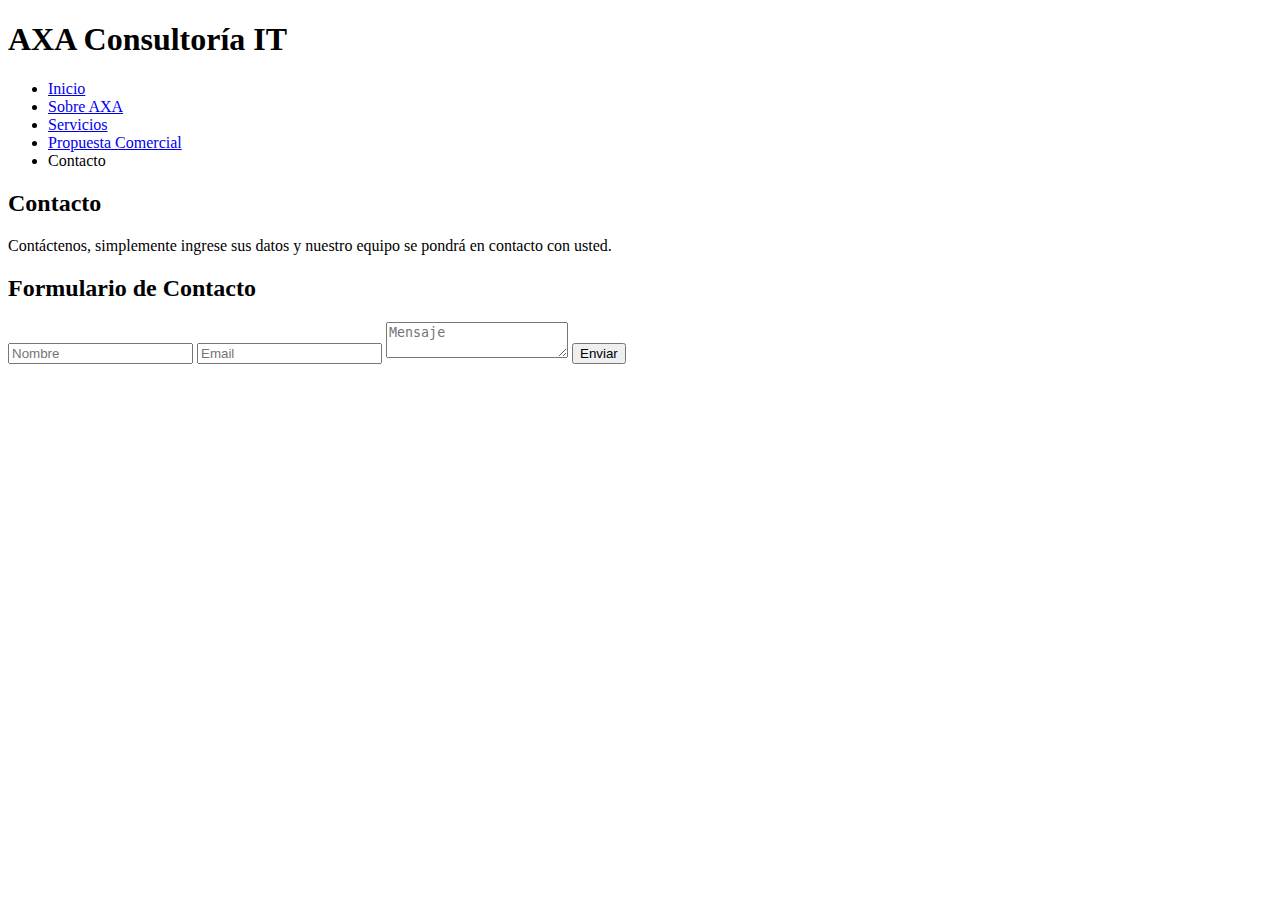
==== contacto.html @ 93eab066 "version1" ====
<!DOCTYPE html>
<html lang="en">
<head>
    <meta charset="UTF-8">
    <meta name="viewport" content="width=device-width, initial-scale=1.0">
    <title>Consultoría IT</title>
</head>
<body>
    <header>
        <h1>AXA Consultoría IT</h1>
        <nav>
            <ul>
                <li><a href="index.html">Inicio</a></li>
                <li><a href="sobreaxa.html">Sobre AXA</a></li>
                <li><a href="servicio.html">Servicios</a></li>
                <li><a href="propuestacomercial.html">Propuesta Comercial</a></li>
                <li>Contacto</li>
            </ul>

        </nav>
    </header>
    <main>
        <h2>Contacto
        </h2>
        <P> Contáctenos, simplemente ingrese sus datos y nuestro equipo se pondrá en contacto con usted.</P>
        <form  class="form">
           <div class="form_container">
            <h2 class="form_container">Formulario de Contacto</h2>
            <input type="text" class="form_input" placeholder="Nombre">
            <input type="email" class="form_input" placeholder="Email">
            <textarea class="form_input form_input--message" placeholder="Mensaje"></textarea>
            <input type="submit" value="Enviar" class="form_cta">
           </div>
           

           
        </form>
    </main>
    <footer>

    </footer>
</body>
</html>
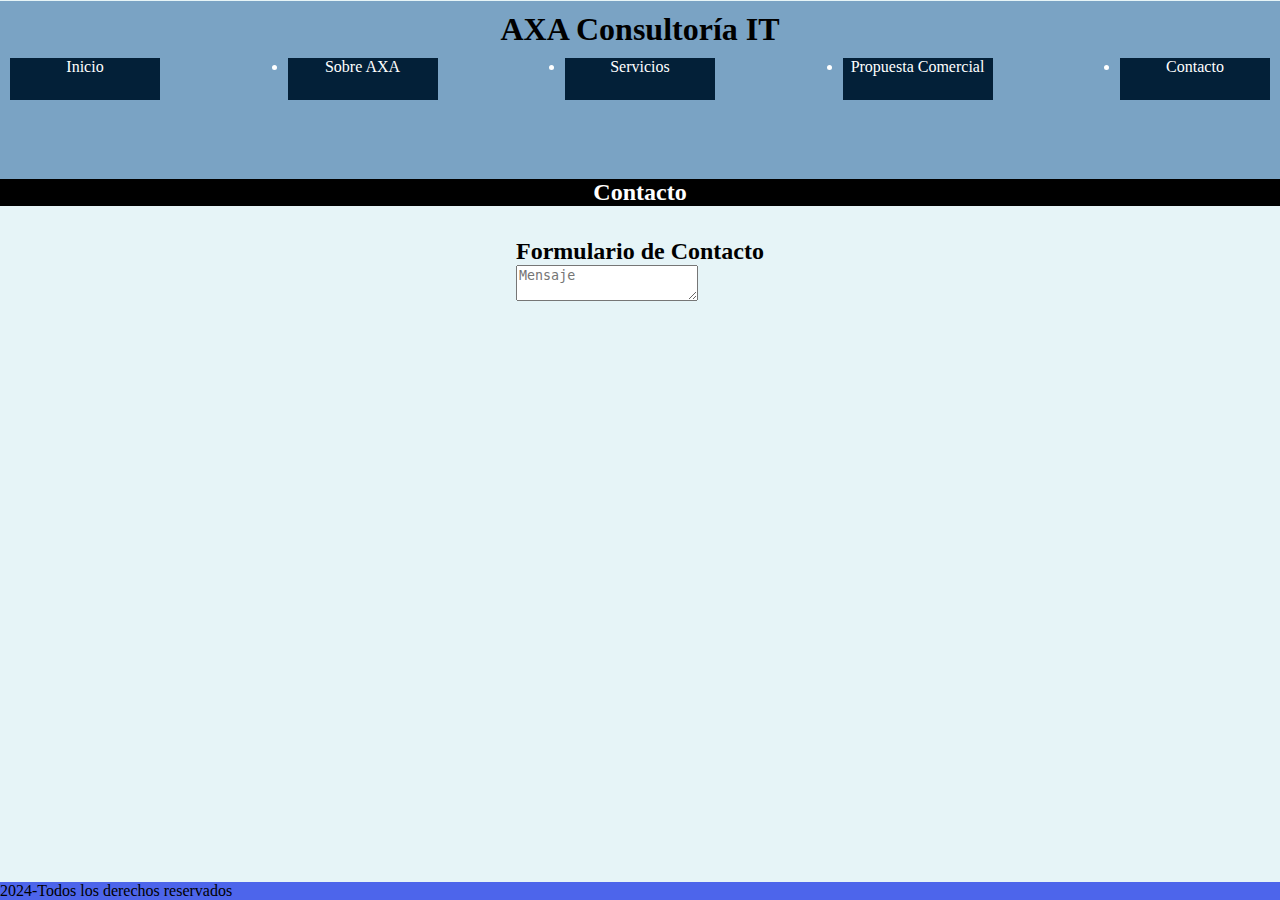
==== commit 5c383ab4: "version2" ====
--- a/contacto.html
+++ b/contacto.html
@@ -4,40 +4,45 @@
     <meta charset="UTF-8">
     <meta name="viewport" content="width=device-width, initial-scale=1.0">
     <title>Consultoría IT</title>
+    <link rel="stylesheet" href="estilos.css">
 </head>
 <body>
     <header>
-        <h1>AXA Consultoría IT</h1>
+           <h1 class="TituloPrincipal">AXA Consultoría IT</h1>
         <nav>
+            <input type="checkbox" id="menu">  
+            <label for="menu"> ☰ </label>
             <ul>
                 <li><a href="index.html">Inicio</a></li>
                 <li><a href="sobreaxa.html">Sobre AXA</a></li>
                 <li><a href="servicio.html">Servicios</a></li>
                 <li><a href="propuestacomercial.html">Propuesta Comercial</a></li>
-                <li>Contacto</li>
+                <li>Contacto</a></li>
             </ul>
-
         </nav>
     </header>
     <main>
-        <h2>Contacto
-        </h2>
-        <P> Contáctenos, simplemente ingrese sus datos y nuestro equipo se pondrá en contacto con usted.</P>
-        <form  class="form">
-           <div class="form_container">
-            <h2 class="form_container">Formulario de Contacto</h2>
-            <input type="text" class="form_input" placeholder="Nombre">
-            <input type="email" class="form_input" placeholder="Email">
-            <textarea class="form_input form_input--message" placeholder="Mensaje"></textarea>
-            <input type="submit" value="Enviar" class="form_cta">
-           </div>
-           
-
-           
-        </form>
-    </main>
-    <footer>
-
-    </footer>
+        
+        <h2 class="TituloPagina">Contacto</h2>  
+        <div class="contenedorflex">
+            <div class="textoflex">
+                     
+               
+                 <form  class="form">
+                   <div class="form_container">
+                    <h2 class="form_container">Formulario de Contacto</h2>
+                    <input type="text" class="form_input" placeholder="Nombre">
+                    <input type="email" class="form_input" placeholder="Email">
+                    <textarea class="form_input form_input--message" placeholder="Mensaje"></textarea>
+                    <input type="submit" value="Enviar" class="form_cta">
+                   </div>
+                                     
+                </form>
+     
+   </main>
+   <footer>
+       <p>2024-Todos los derechos reservados</p>
+   </footer>
+    
 </body>
 </html>--- a/estilos.css
+++ b/estilos.css
@@ -0,0 +1,205 @@
+html{height: 100%;}
+*{  margin: 0;
+    box-sizing: border-box;
+}
+
+body{
+    background-color: rgb(230, 244, 247);
+    position: relative;
+     min-height: 100vh;
+
+
+}
+header{
+    width: 100%;
+    margin: 0px;
+    position: relative;
+    height: auto;
+    background-color: rgb(31, 121, 139);
+
+} 
+main{
+    position: relative;
+
+}
+footer{
+background-color: rgb(77, 101, 235);
+ position: absolute;
+ bottom: 0;
+ width: 100%;
+height:3 em;
+margin:auto;
+}
+
+*{
+    color: black ;
+}
+  
+.TituloPrincipal{
+    text-align: center;
+}
+
+.TituloPagina{
+    text-align: center;
+    background-color: black;
+    color: rgb(255, 255, 255);
+}
+
+.Centrado{
+    text-align: center;
+}
+.TextoParrafol{
+        text-align: justify;
+  }
+header{
+    padding-top: 10px;
+    width: 100%;
+    height: 179px;
+    top: 1px;
+    background-color: rgb(122, 163, 196);
+}
+.logo-jpg{
+    width: 100px;
+    height: 100px;
+    left: 407px;
+    top: 343px;
+    border: radius 30px 30px 30px 30px;
+}
+
+.imagen1-jpg{
+    width: 400px;
+    height: 300px;
+    left: 407px;
+    top: 343px;
+    border: radius 30px 30px 30px 30px;
+}
+
+.contenedorflex{
+    display: flex;
+    justify-content:space-around;
+    
+} 
+.textoflex{
+    margin: 2em;
+}
+.imgpresentacion{
+    width: 50%;
+     border-radius: 20px; 
+      box-shadow: 10px 10px 5px rgb(90, 91, 91);
+ }
+ 
+img {
+    max-width: 100%;
+  }
+  
+  .media {
+    display: flex;
+    align-items: flex-start;
+  }
+  
+  .media .content {
+    flex: 1;
+    padding: 10px;
+  }
+  
+
+nav ul li{
+    width: 150px;
+    height: 42px;
+    text-align: center;
+    border: radius 30px 30px 30px 30px;
+    background-color: rgb(3, 32, 56);
+    margin: 010px;
+}
+
+nav ul li {
+    color: white;
+    text-decoration: none;
+}
+
+nav ul li a{
+    color: white;
+    text-decoration: none;
+}
+
+nav ul {
+    display: flex;
+    justify-content: space-between;
+  }
+
+#texto{
+    display: inline-block;
+    vertical-align: top;
+  }
+  
+  
+      
+      input {                        /*no muestra el botón de menu */
+        display: none;     
+      }
+      label {                       /*no muestra la etiqueta ☰ */
+          display:none;
+      }
+      ul{                           /*muestra los botones con la disposición horizontal para notebook */
+        display: flex;
+        justify-content:space-around;
+        margin-top:0;
+        padding: 0;
+       
+      
+      }
+      .textoflex{
+        margin: 2em;
+    }
+    @media all and (max-width: 700px) {  /*cuando el dispositivo es como máximo de 700px*/
+      
+        input:checked  ~ ul{   /*muestra todas el contenido de todas las etiquetas ul */
+        display:block;
+          }
+      
+          input:checked ~ label {   /*muestra todo el contenido de todas las etiquetas label */
+          background: lightgrey; 
+              }
+      
+          label:hover{                /*cambia el color de ☰ */
+          background: grey;
+          }
+      
+        li{                         /*elimina el margen  de cada botón */
+             margin: 0px;
+             text-align: left;
+         }
+      
+         label {                      /* dibuja la etiqueta ☰  con formato botón */
+           box-sizing: border-box;
+           display: block;
+           border: 1px solid black;
+           border-radius: 5px;
+           width: 30px;
+           height: 30px;
+           line-height: 30px;
+           font-weight: bold;
+           text-align: center;
+           user-select: none;
+           background-color: cadetblue;
+      
+            }
+          
+      
+        ul{                          /*deja de mostrar el bloque contenedor de los botones horizontales */
+           display: none;
+           background-color:white;
+      
+          }
+         .contenedorflex{
+            flex-direction: column;
+            justify-content: center;
+         }  
+      }
+      ul li a{
+        text-decoration: none;
+        color: black;
+      }
+      ul li a:hover{
+        color: rgb(3, 9, 95);
+      }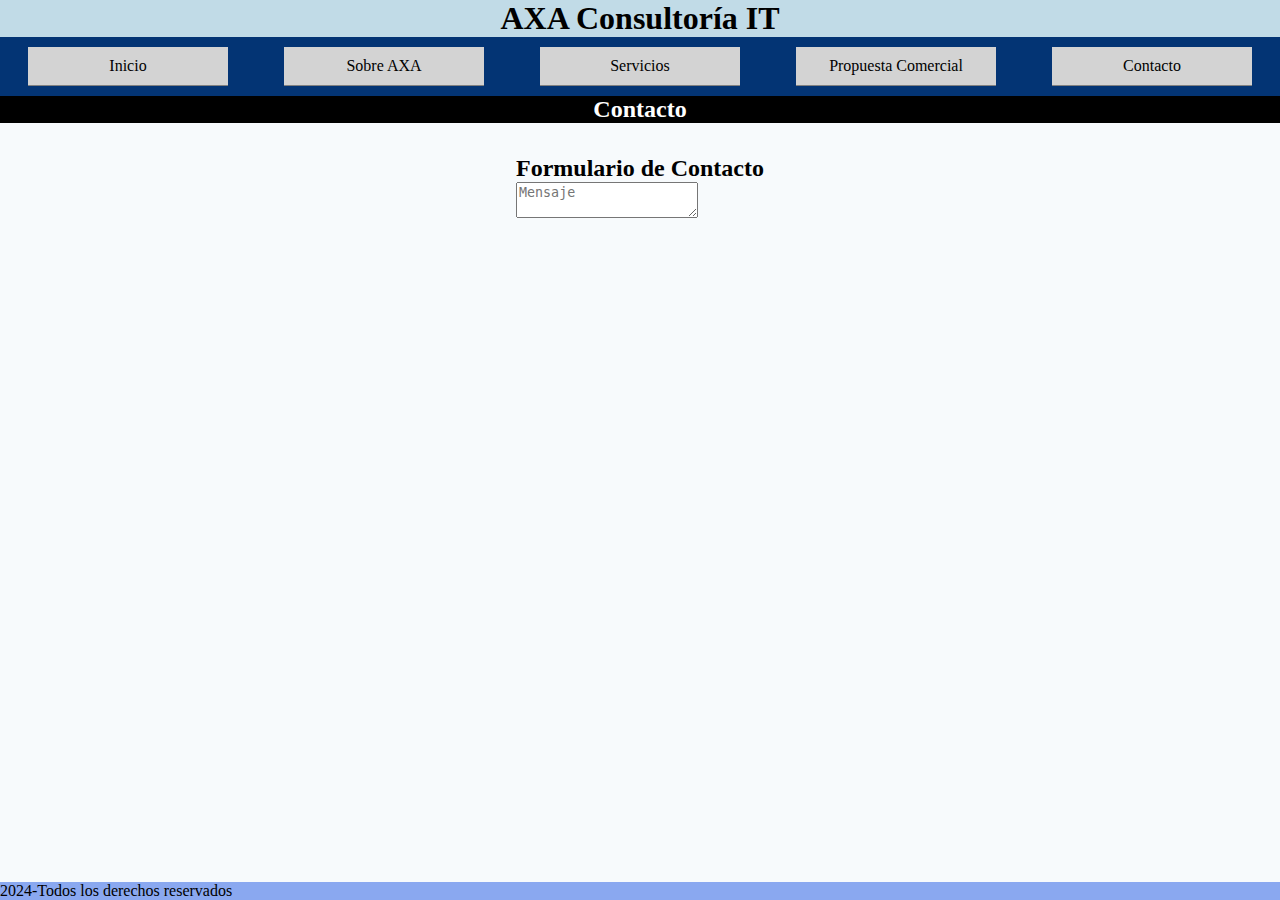
==== commit 6ffc41a6: "Version4" ====
--- a/contacto.html
+++ b/contacto.html
@@ -26,10 +26,9 @@
         <h2 class="TituloPagina">Contacto</h2>  
         <div class="contenedorflex">
             <div class="textoflex">
-                     
-               
+                         
                  <form  class="form">
-                   <div class="form_container">
+                   
                     <h2 class="form_container">Formulario de Contacto</h2>
                     <input type="text" class="form_input" placeholder="Nombre">
                     <input type="email" class="form_input" placeholder="Email">
--- a/estilos.css
+++ b/estilos.css
@@ -4,7 +4,7 @@
 }
 
 body{
-    background-color: rgb(230, 244, 247);
+    background-color: rgb(247, 250, 252);
     position: relative;
      min-height: 100vh;
 
@@ -15,15 +15,18 @@
     margin: 0px;
     position: relative;
     height: auto;
-    background-color: rgb(31, 121, 139);
+    background-color: rgb(193, 219, 231);
 
 } 
 main{
     position: relative;
 
+
+
+
 }
 footer{
-background-color: rgb(77, 101, 235);
+background-color: rgb(138, 168, 240);
  position: absolute;
  bottom: 0;
  width: 100%;
@@ -31,12 +34,57 @@
 margin:auto;
 }
 
-*{
-    color: black ;
-}
+
+nav{                         /*establece color de fondo de la linea de los botones*/
+    background-color: rgb(3, 52, 116);
+  }
+  input {                        /*no muestra el botón de menu */
+    display: none;     
+  }
+  label {                       /*no muestra la etiqueta ☰ */
+      display:none;
+  }
+  ul{                           /*muestra los botones con la disposición horizontal para notebook */
+    display: flex;
+    justify-content:space-around;
+    margin-top:0;
+    padding: 0;
+   
+  
+  }
+  
+  
+  li {                     /*determina la propiedad de cada botón*/
+    display: block;
+    background: lightgrey;
+    margin: 10px;
+    padding: 10px;
+    list-style: none;
+    border-bottom: 1px solid grey;
+    width: 200px;
+    text-align: center;
+  }
+  
+  /*Estilo cuando el mouse pasa encima de cada link del menu*/
+  li:hover {                        /*determina la propiedad de cada botón cuando se posiciona encima*/
+    filter: brightness(110%);
+  }
+  
+  
+  
   
 .TituloPrincipal{
-    text-align: center;
+text-align: center;
+}
+.contenedor{
+    margin: 0 auto;
+ 
+}
+
+.imgpresentacion{
+   width: 50%;
+    border-radius: 20px; 
+     box-shadow: 10px 10px 5px rgb(90, 91, 91);
 }
 
 .TituloPagina{
@@ -45,161 +93,91 @@
     color: rgb(255, 255, 255);
 }
 
-.Centrado{
-    text-align: center;
-}
-.TextoParrafol{
-        text-align: justify;
-  }
-header{
-    padding-top: 10px;
-    width: 100%;
-    height: 179px;
-    top: 1px;
-    background-color: rgb(122, 163, 196);
-}
-.logo-jpg{
-    width: 100px;
-    height: 100px;
-    left: 407px;
-    top: 343px;
-    border: radius 30px 30px 30px 30px;
-}
-
-.imagen1-jpg{
-    width: 400px;
-    height: 300px;
-    left: 407px;
-    top: 343px;
-    border: radius 30px 30px 30px 30px;
-}
-
 .contenedorflex{
     display: flex;
     justify-content:space-around;
     
 } 
+.cajaservicio{
+    background-color: rgb(95, 85, 236);
+    width: 300px;
+    margin: 20px;
+    padding: 10px;
+    border-radius: 20px;
+    box-shadow:10px 10px 5px rgb(90, 91, 91);
+    text-align: center;
+
+}
+.fotoservicio{
+    width: 100%;
+    box-sizing: border-box;
+    border-top-left-radius: 20px;
+    border-top-right-radius: 20px;
+    
+
+} 
+.NombreServicio{
+ 
+    font-family: 'Gill Sans', 'Gill Sans MT', Calibri, 'Trebuchet MS', sans-serif;
+    font-size: larger;
+    color: rgb(20, 2, 2);
+    text-align: center;
+    
+    
+
+}
 .textoflex{
     margin: 2em;
 }
-.imgpresentacion{
-    width: 50%;
-     border-radius: 20px; 
-      box-shadow: 10px 10px 5px rgb(90, 91, 91);
- }
- 
-img {
-    max-width: 100%;
+@media all and (max-width: 700px) {  /*cuando el dispositivo es como máximo de 700px*/
+  
+    input:checked  ~ ul{   /*muestra todas el contenido de todas las etiquetas ul */
+    display:block;
+      }
+  
+      input:checked ~ label {   /*muestra todo el contenido de todas las etiquetas label */
+      background: lightgrey; 
+          }
+  
+      label:hover{                /*cambia el color de ☰ */
+      background: grey;
+      }
+  
+    li{                         /*elimina el margen  de cada botón */
+         margin: 0px;
+         text-align: left;
+     }
+  
+     label {                      /* dibuja la etiqueta ☰  con formato botón */
+       box-sizing: border-box;
+       display: block;
+       border: 1px solid black;
+       border-radius: 5px;
+       width: 30px;
+       height: 30px;
+       line-height: 30px;
+       font-weight: bold;
+       text-align: center;
+       user-select: none;
+       background-color: cadetblue;
+  
+        }
+      
+  
+    ul{                          /*deja de mostrar el bloque contenedor de los botones horizontales */
+       display: none;
+       background-color:white;
+  
+      }
+     .contenedorflex{
+        flex-direction: column;
+        justify-content: center;
+     }  
   }
-  
-  .media {
-    display: flex;
-    align-items: flex-start;
+  ul li a{
+    text-decoration: none;
+    color: black;
   }
-  
-  .media .content {
-    flex: 1;
-    padding: 10px;
-  }
-  
-
-nav ul li{
-    width: 150px;
-    height: 42px;
-    text-align: center;
-    border: radius 30px 30px 30px 30px;
-    background-color: rgb(3, 32, 56);
-    margin: 010px;
-}
-
-nav ul li {
-    color: white;
-    text-decoration: none;
-}
-
-nav ul li a{
-    color: white;
-    text-decoration: none;
-}
-
-nav ul {
-    display: flex;
-    justify-content: space-between;
-  }
-
-#texto{
-    display: inline-block;
-    vertical-align: top;
-  }
-  
-  
-      
-      input {                        /*no muestra el botón de menu */
-        display: none;     
-      }
-      label {                       /*no muestra la etiqueta ☰ */
-          display:none;
-      }
-      ul{                           /*muestra los botones con la disposición horizontal para notebook */
-        display: flex;
-        justify-content:space-around;
-        margin-top:0;
-        padding: 0;
-       
-      
-      }
-      .textoflex{
-        margin: 2em;
-    }
-    @media all and (max-width: 700px) {  /*cuando el dispositivo es como máximo de 700px*/
-      
-        input:checked  ~ ul{   /*muestra todas el contenido de todas las etiquetas ul */
-        display:block;
-          }
-      
-          input:checked ~ label {   /*muestra todo el contenido de todas las etiquetas label */
-          background: lightgrey; 
-              }
-      
-          label:hover{                /*cambia el color de ☰ */
-          background: grey;
-          }
-      
-        li{                         /*elimina el margen  de cada botón */
-             margin: 0px;
-             text-align: left;
-         }
-      
-         label {                      /* dibuja la etiqueta ☰  con formato botón */
-           box-sizing: border-box;
-           display: block;
-           border: 1px solid black;
-           border-radius: 5px;
-           width: 30px;
-           height: 30px;
-           line-height: 30px;
-           font-weight: bold;
-           text-align: center;
-           user-select: none;
-           background-color: cadetblue;
-      
-            }
-          
-      
-        ul{                          /*deja de mostrar el bloque contenedor de los botones horizontales */
-           display: none;
-           background-color:white;
-      
-          }
-         .contenedorflex{
-            flex-direction: column;
-            justify-content: center;
-         }  
-      }
-      ul li a{
-        text-decoration: none;
-        color: black;
-      }
-      ul li a:hover{
-        color: rgb(3, 9, 95);
-      }+  ul li a:hover{
+    color: red;
+  }